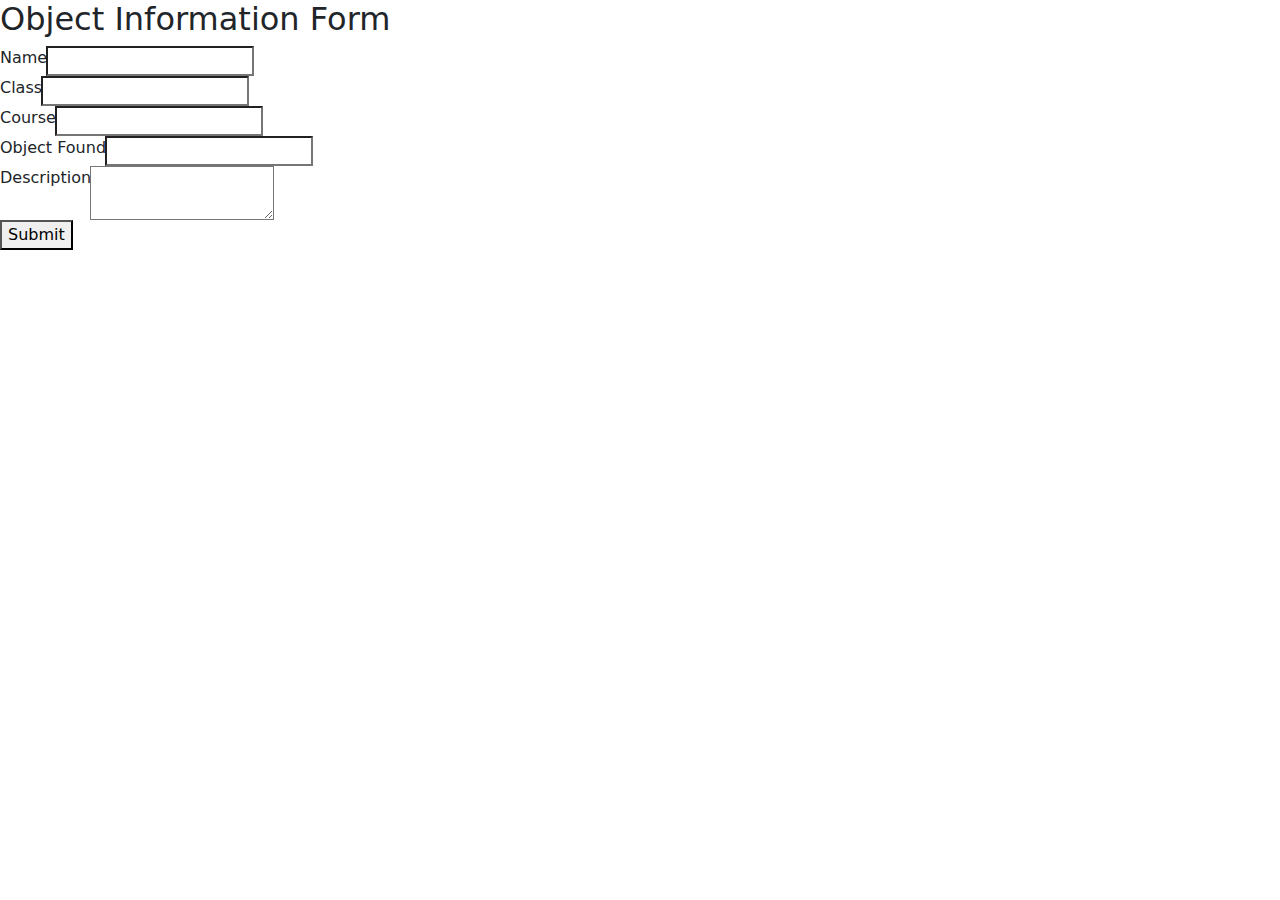
==== templates/found_items.html @ 79594dfc "changes" ====
<!DOCTYPE html>
<html lang="en">
<head>
    <meta charset="UTF-8">
    <meta name="viewport" content="width=device-width, initial-scale=1.0">
    <title>Document</title>
    
    <link href="https://cdn.jsdelivr.net/npm/bootstrap@5.3.3/dist/css/bootstrap.min.css" rel="stylesheet" integrity="sha384-QWTKZyjpPEjISv5WaRU9OFeRpok6YctnYmDr5pNlyT2bRjXh0JMhjY6hW+ALEwIH" crossorigin="anonymous" rel="stylesheet">
    <link rel="stylesheet" href="{{ url_for('static', filename='found_style.css') }}">
</head>
<body>
    <!-- <!DOCTYPE html>
<html lang="en">
<head>
<meta charset="UTF-8">
<meta name="viewport" content="width=device-width, initial-scale=1.0">
<title>Animated Form</title>
<link rel="stylesheet" href="style.css">
</head> -->
<body>
    
<div class="form-container">
  <form class="animated-border-form">
    <h2>Object Information Form</h2>
    <div class="input-group">
      <label for="name">Name</label>
      <input type="text" id="name" name="name" required>
    </div>
    <div class="input-group">
      <label for="class">Class</label>
      <input type="text" id="class" name="class" required>
    </div>
    <div class="input-group">
      <label for="course">Course</label>
      <input type="text" id="course" name="course" required>
    </div>
    <div class="input-group">
      <label for="object-found">Object Found</label>
      <input type="text" id="object-found" name="object-found" required>
    </div>
    <div class="input-group">
      <label for="description">Description</label>
      <textarea id="description" name="description" required></textarea>
    </div>
    <button type="submit">Submit</button>
  </form>
</div>

</body>
</html>
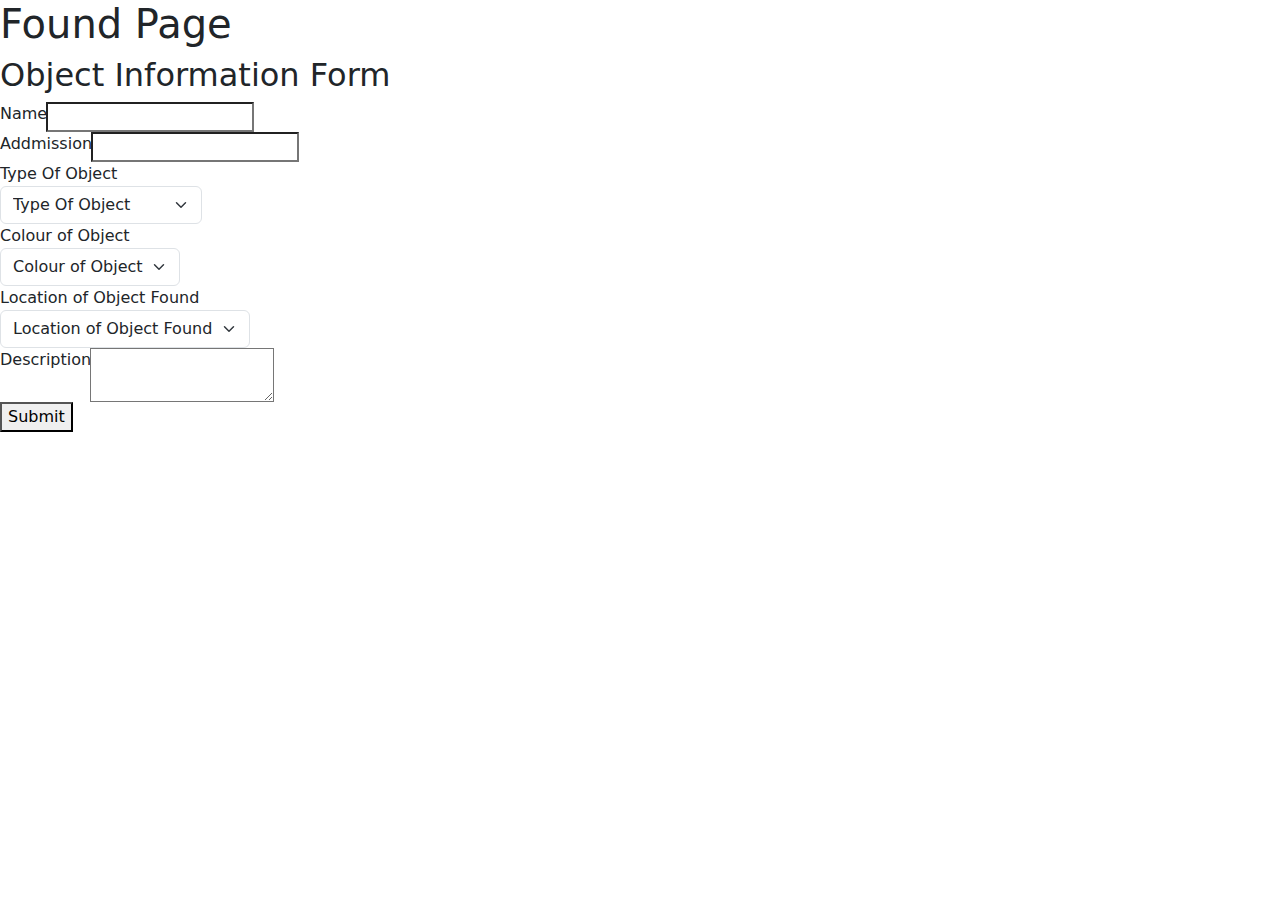
==== commit 34f08bac: "Final changes" ====
--- a/templates/found_items.html
+++ b/templates/found_items.html
@@ -3,40 +3,63 @@
 <head>
     <meta charset="UTF-8">
     <meta name="viewport" content="width=device-width, initial-scale=1.0">
-    <title>Document</title>
+    <title>Found site</title>
     
     <link href="https://cdn.jsdelivr.net/npm/bootstrap@5.3.3/dist/css/bootstrap.min.css" rel="stylesheet" integrity="sha384-QWTKZyjpPEjISv5WaRU9OFeRpok6YctnYmDr5pNlyT2bRjXh0JMhjY6hW+ALEwIH" crossorigin="anonymous" rel="stylesheet">
     <link rel="stylesheet" href="{{ url_for('static', filename='found_style.css') }}">
 </head>
 <body>
-    <!-- <!DOCTYPE html>
-<html lang="en">
-<head>
-<meta charset="UTF-8">
-<meta name="viewport" content="width=device-width, initial-scale=1.0">
-<title>Animated Form</title>
-<link rel="stylesheet" href="style.css">
-</head> -->
-<body>
     
 <div class="form-container">
-  <form class="animated-border-form">
+ <h1 class ="top_head">Found Page </h1>
+  <form class="animated-border-form" method="POST" action="/submit_found_item">
     <h2>Object Information Form</h2>
     <div class="input-group">
       <label for="name">Name</label>
       <input type="text" id="name" name="name" required>
     </div>
     <div class="input-group">
-      <label for="class">Class</label>
-      <input type="text" id="class" name="class" required>
+      <label for="Addmission">Addmission</label>
+      <input type="text" id="Addmission" name="Addmission" required>
     </div>
     <div class="input-group">
-      <label for="course">Course</label>
-      <input type="text" id="course" name="course" required>
+      <div class="ddown">
+        <label for="category">Type Of Object</label>
+        <select class="form-select" id="category" name="category" aria-label="category">
+          <option selected>Type Of Object</option>
+          <option value="laptop">Laptop</option>
+          <option value="mobile">Mobile</option>
+          <option value="mobile_accessories">Mobile Accessories</option>
+          <option value="stationary">Stationary</option>
+          <option value="document">Documents</option>
+        </select>
+      </div>
     </div>
     <div class="input-group">
-      <label for="object-found">Object Found</label>
-      <input type="text" id="object-found" name="object-found" required>
+      <div class="ddown">
+        <label for="colour">Colour of Object</label>
+        <select class="form-select" id="colour" name="colour" aria-label="Colour of Object">
+          <option selected>Colour of Object</option>
+          <option value="green">Green</option>
+          <option value="red">Red</option>
+          <option value="yellow">Yellow</option>
+          <option value="black">Black</option>
+          <option value="purple">Purple</option>
+        </select>
+      </div>
+    </div>
+    <div class="input-group">
+      <div class="ddown">
+        <label for="location">Location of Object Found</label>
+        <select class="form-select" id="location" name="location" aria-label="Location of Object Found">
+          <option selected>Location of Object Found</option>
+          <option value="A-Block">A-Block</option>
+          <option value="B-Block">B-Block</option>
+          <option value="C-Block">C-Block</option>
+          <option value="Library">Library</option>
+          <option value="Auditorium">Auditorium</option>
+        </select>
+      </div>
     </div>
     <div class="input-group">
       <label for="description">Description</label>
@@ -46,5 +69,6 @@
   </form>
 </div>
 
+<script src="https://cdn.jsdelivr.net/npm/bootstrap@5.3.3/dist/js/bootstrap.bundle.min.js" integrity="sha384-YvpcrYf0tY3lHB60NNkmXc5s9fDVZLESaAA55NDzOxhy9GkcIdslK1eN7N6jIeHz" crossorigin="anonymous"></script>
 </body>
-</html>+</html>
